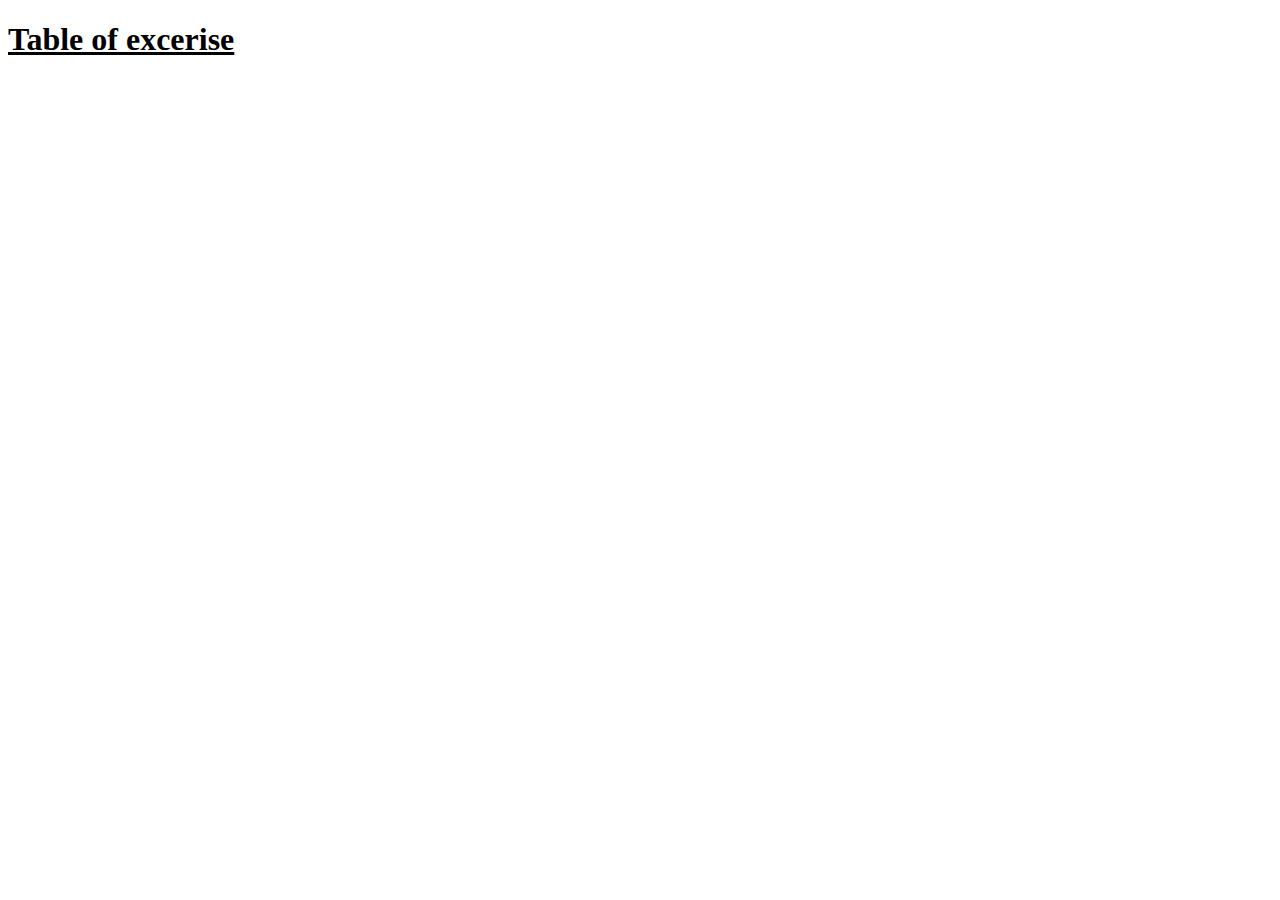
==== 5y29au5d.html @ 572a8b62 "html_file" ====
<!DOCTYPE html>
<!--[if lt IE 7]>      <html class="no-js lt-ie9 lt-ie8 lt-ie7"> <![endif]-->
<!--[if IE 7]>         <html class="no-js lt-ie9 lt-ie8"> <![endif]-->
<!--[if IE 8]>         <html class="no-js lt-ie9"> <![endif]-->
<!--[if gt IE 8]>      <html class="no-js"> <!--<![endif]-->
<html>
    <head>
        <meta charset="utf-8">
        <meta http-equiv="X-UA-Compatible" content="IE=edge">
        <title>Table of exercises</title>
        <meta name="description" content="">
        <meta name="viewport" content="width=device-width, initial-scale=1">
        <link rel="stylesheet" href="">
    </head>
    <body>
        <h1><u>Table of excerise</u></h1>
        <script src="" async defer></script>
    </body>
</html>
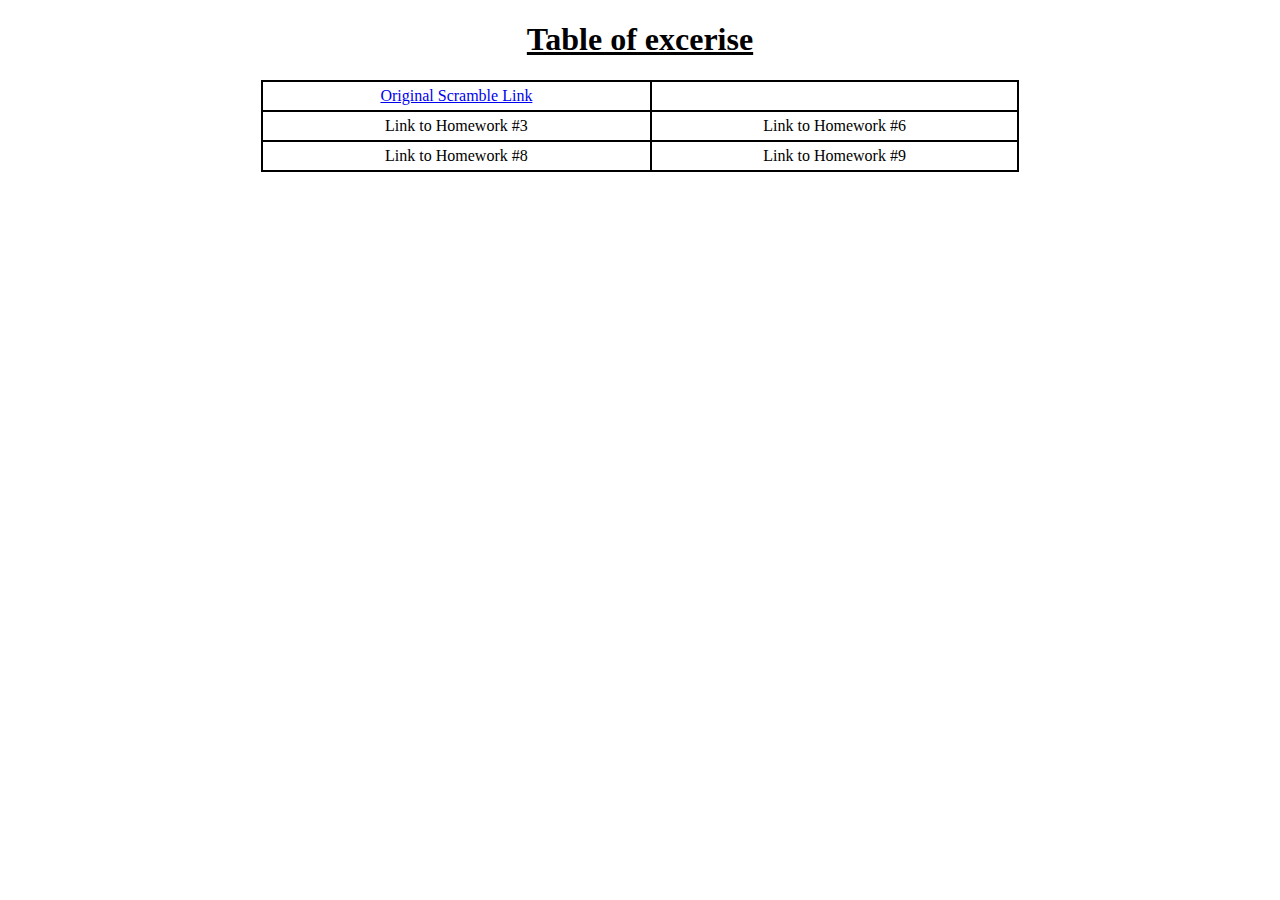
==== commit dc6dddf2: "contents_table" ====
--- a/5y29au5d.html
+++ b/5y29au5d.html
@@ -10,10 +10,23 @@
         <title>Table of exercises</title>
         <meta name="description" content="">
         <meta name="viewport" content="width=device-width, initial-scale=1">
-        <link rel="stylesheet" href="">
+        <link rel="stylesheet" href="./5y29au5d.css">
     </head>
     <body>
         <h1><u>Table of excerise</u></h1>
+        <table style="width:60%" align = "center">
+            <tr>
+              <td><a href= "ScrambleThisName.html">Original Scramble Link</a></td>
+            </tr>
+            <tr>
+              <td>Link to Homework #3</a></td>
+              <td>Link to Homework #6</td>
+            </tr>
+            <tr>
+              <td>Link to Homework #8</td>
+              <td>Link to Homework #9</td>
+            </tr>
+        </table>
         <script src="" async defer></script>
     </body>
 </html>--- a/5y29au5d.css
+++ b/5y29au5d.css
@@ -0,0 +1,11 @@
+table, th, td {
+    border: 2px solid black;
+    border-collapse: collapse;
+}
+th, td {
+    padding: 5px;
+    text-align: center;
+}
+h1{
+    text-align: center;
+}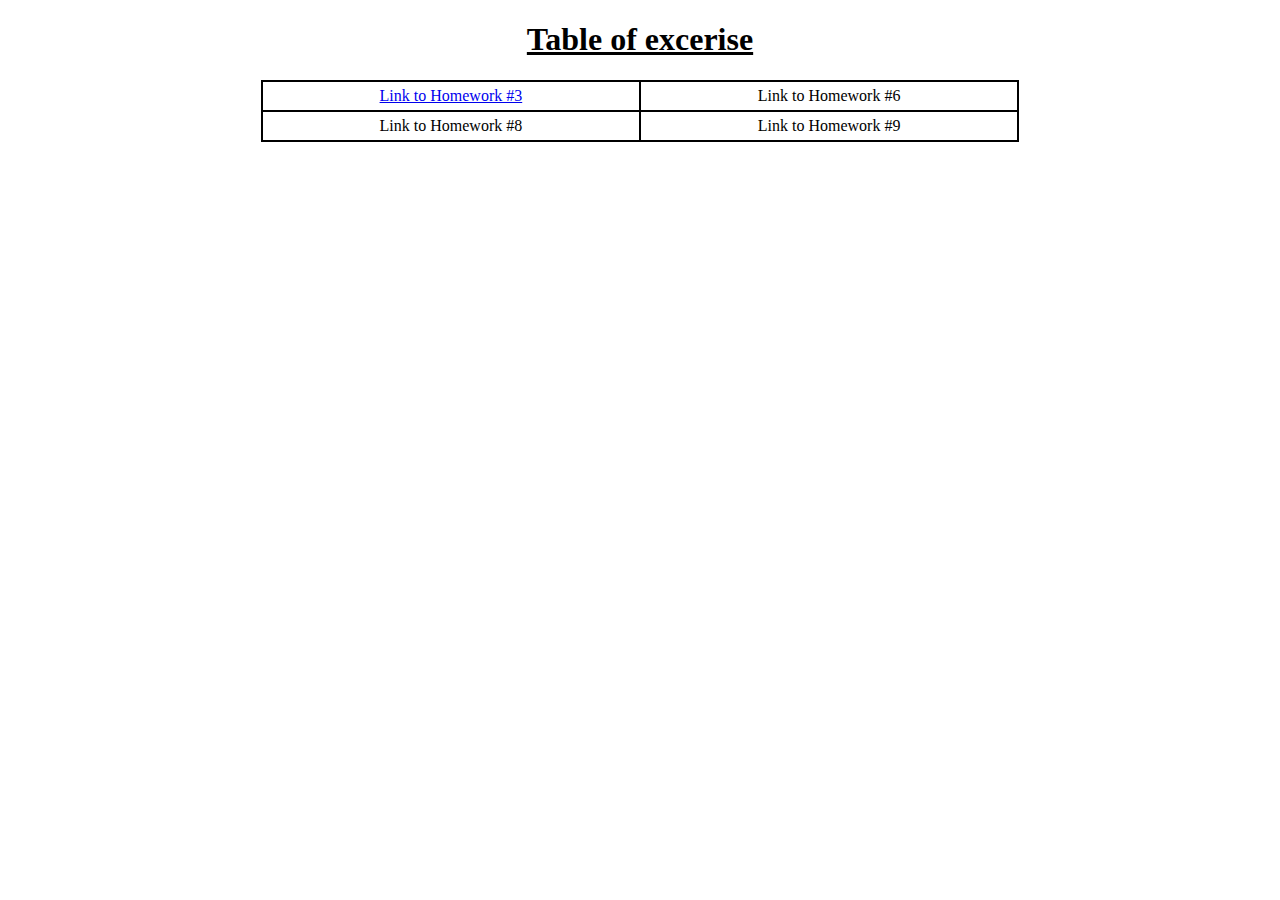
==== commit 9f12f3ac: "hw3" ====
--- a/5y29au5d.html
+++ b/5y29au5d.html
@@ -1,8 +1,4 @@
 <!DOCTYPE html>
-<!--[if lt IE 7]>      <html class="no-js lt-ie9 lt-ie8 lt-ie7"> <![endif]-->
-<!--[if IE 7]>         <html class="no-js lt-ie9 lt-ie8"> <![endif]-->
-<!--[if IE 8]>         <html class="no-js lt-ie9"> <![endif]-->
-<!--[if gt IE 8]>      <html class="no-js"> <!--<![endif]-->
 <html>
     <head>
         <meta charset="utf-8">
@@ -10,16 +6,13 @@
         <title>Table of exercises</title>
         <meta name="description" content="">
         <meta name="viewport" content="width=device-width, initial-scale=1">
-        <link rel="stylesheet" href="./5y29au5d.css">
+        <link rel="stylesheet" href="./css/5y29au5d.css">
     </head>
     <body>
         <h1><u>Table of excerise</u></h1>
         <table style="width:60%" align = "center">
             <tr>
-              <td><a href= "ScrambleThisName.html">Original Scramble Link</a></td>
-            </tr>
-            <tr>
-              <td>Link to Homework #3</a></td>
+              <td><a href= "./html/hw3/hw3.html">Link to Homework #3</a></a></td>
               <td>Link to Homework #6</td>
             </tr>
             <tr>
--- a/css/5y29au5d.css
+++ b/css/5y29au5d.css
@@ -0,0 +1,11 @@
+table, th, td {
+    border: 2px solid black;
+    border-collapse: collapse;
+}
+th, td {
+    padding: 5px;
+    text-align: center;
+}
+h1{
+    text-align: center;
+}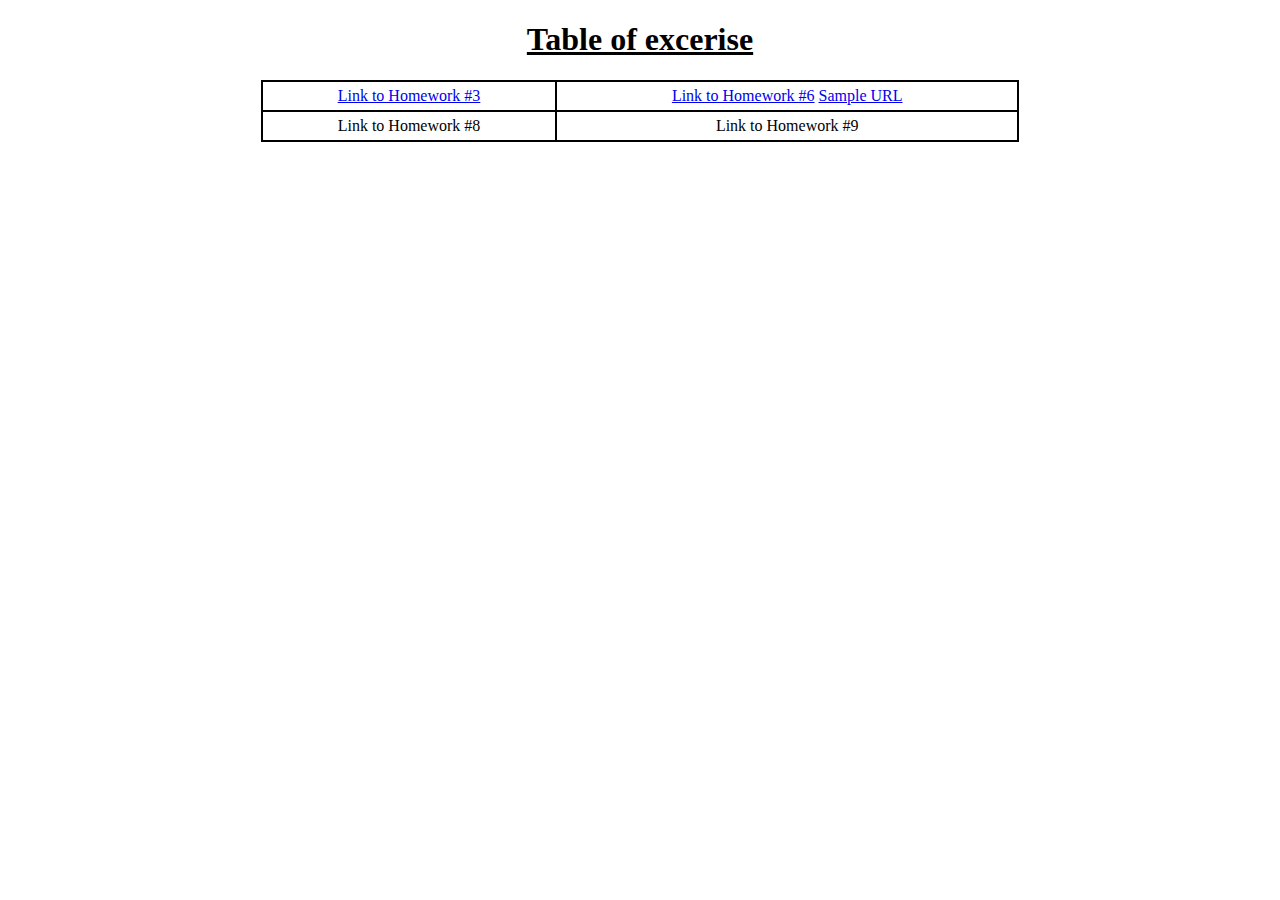
==== commit 036b3ef2: "Assignment_#6" ====
--- a/5y29au5d.html
+++ b/5y29au5d.html
@@ -13,7 +13,7 @@
         <table style="width:60%" align = "center">
             <tr>
               <td><a href= "./html/hw3/hw3.html">Link to Homework #3</a></a></td>
-              <td>Link to Homework #6</td>
+              <td><a href="https://uplifted-light-364703.wl.r.appspot.com">Link to Homework #6</a> <a href="https://uplifted-light-364703.wl.r.appspot.com/businesses?keyword=Sushi&distance=10&category=Default&latitude=33.8491816&longitude=-118.3884078">Sample URL</a></td>
             </tr>
             <tr>
               <td>Link to Homework #8</td>
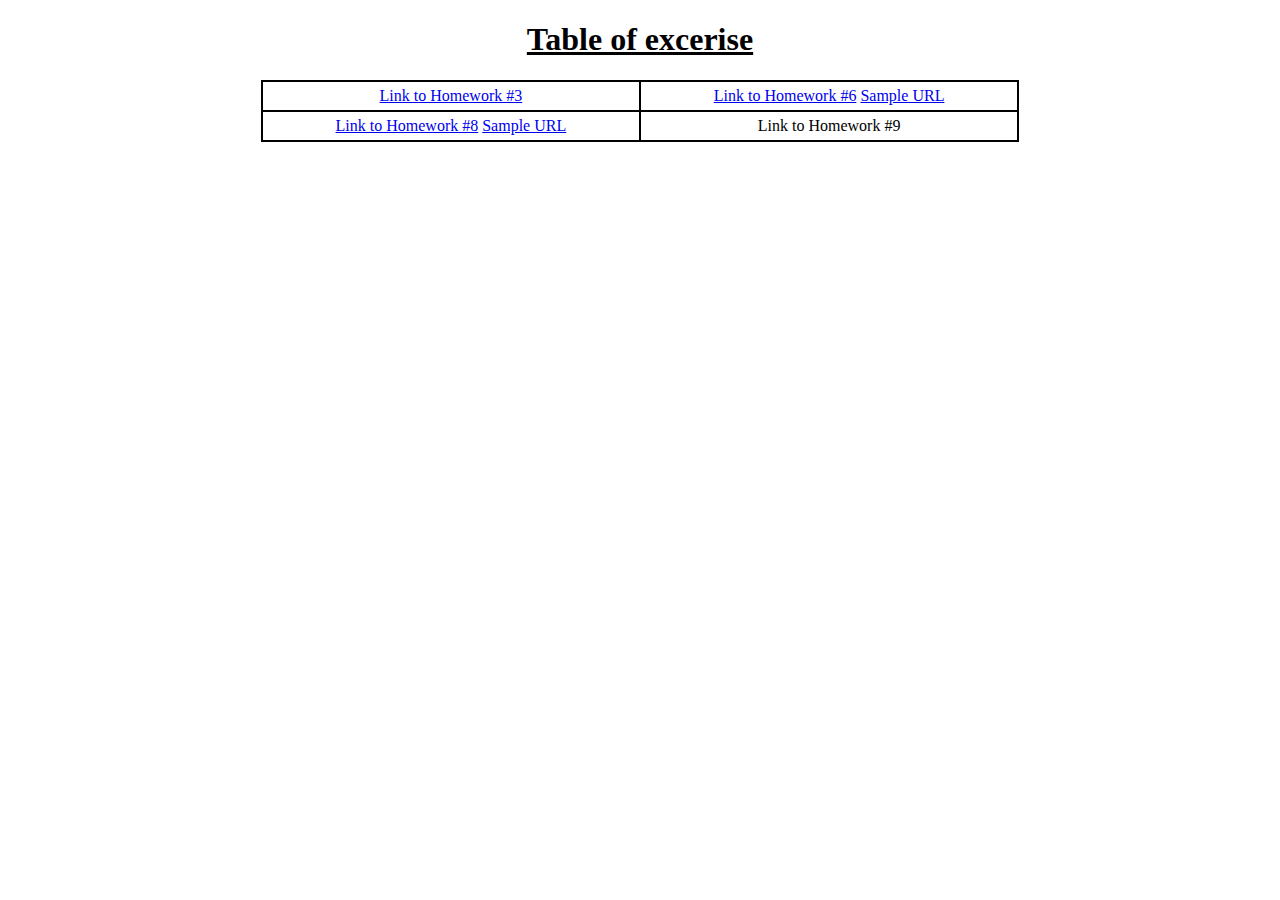
==== commit 2ccd2176: "Assignment_08" ====
--- a/5y29au5d.html
+++ b/5y29au5d.html
@@ -16,7 +16,7 @@
               <td><a href="https://uplifted-light-364703.wl.r.appspot.com">Link to Homework #6</a> <a href="https://uplifted-light-364703.wl.r.appspot.com/businesses?keyword=Sushi&distance=10&category=Default&latitude=33.8491816&longitude=-118.3884078">Sample URL</a></td>
             </tr>
             <tr>
-              <td>Link to Homework #8</td>
+              <td><a href="https://serverhost-368406.uc.r.appspot.com">Link to Homework #8</a> <a href="https://serverhost-368406.uc.r.appspot.com/getBusiness/GIl4gBFUknk9HJD3wvQI1Q">Sample URL</a></td>
               <td>Link to Homework #9</td>
             </tr>
         </table>
